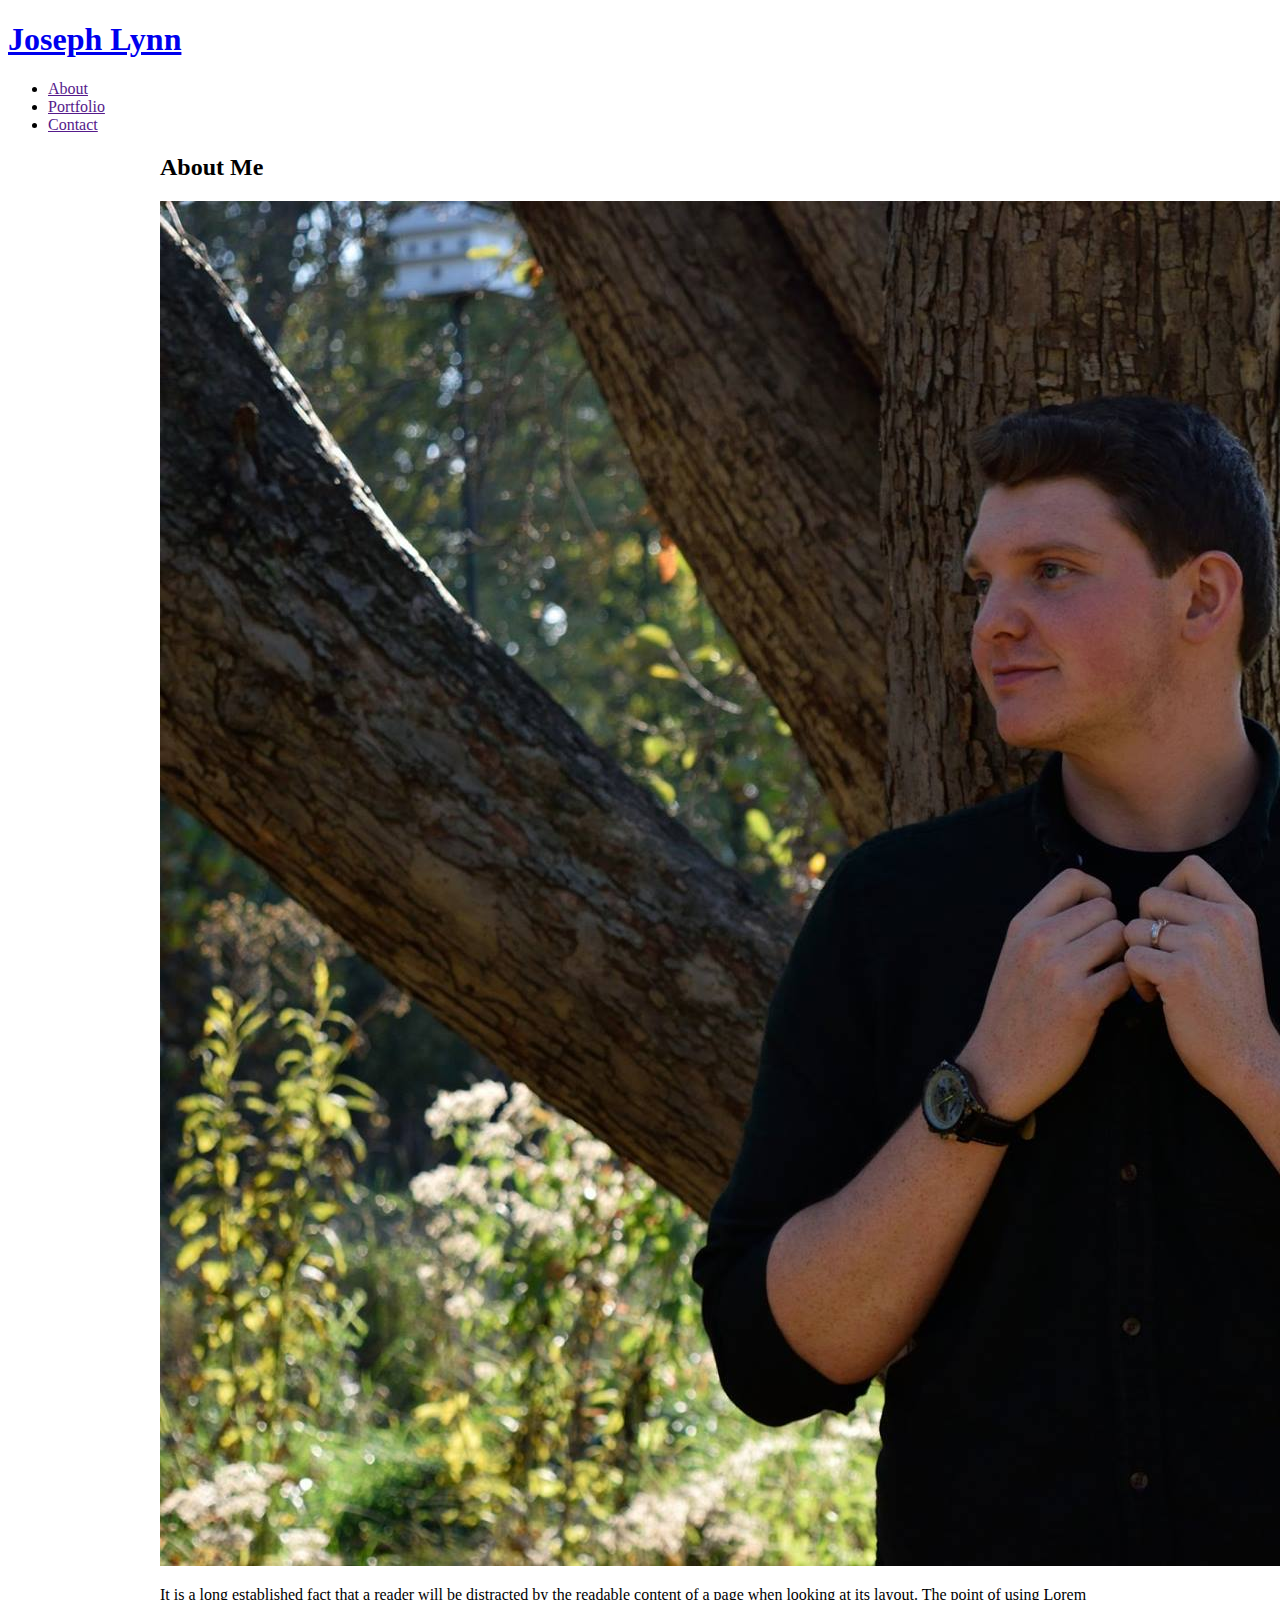
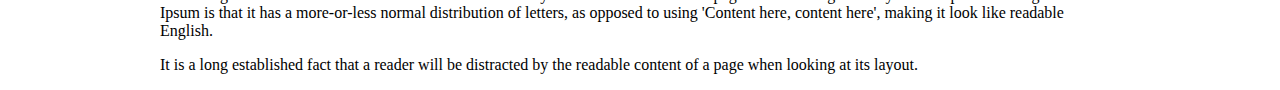
==== index.html @ cb5804eb "added main html page content" ====
<!DOCTYPE html>
<html lang="en">
<head>
    <meta charset="UTF-8">
    <meta name="viewport" content="width=device-width, initial-scale=1.0">
    <meta http-equiv="X-UA-Compatible" content="ie=edge">
    <link rel="stylesheet" href="assets/css/style.css">
    <title>Basic Portfolio</title>
</head>
<body>

    <!-- Site navigation and name -->
    <header>
        
        <!-- Name container -->
        <div class="name-container">
            <a class ="name" href="#">
                <h1>Joseph Lynn</h1>
            </a>
        </div>
        <!-- End Name container -->

        <!-- Navigation container -->
        <nav class="main-nav">
            <ul>

                <li>
                    <a href="">
                        About
                    </a>
                </li>
                <li>
                    <a href="">
                        Portfolio
                    </a>
                </li>
                <li>
                    <a href="">
                        Contact
                    </a>
                </li>

            </ul>
        </nav>
        <!-- End Navigation container -->

   </header> 
    <!-- End site navigation and name -->

    <!-- Main container -->
    <div class="container">

        <h2 class="heading">About Me</h2>

        <img src="assets/images/joe.jpg" alt="Picture of Joe Lynn">

        <p>It is a long established fact that a reader will be distracted by the readable content of a page when looking at its layout. The point of using Lorem Ipsum is that it has a more-or-less normal distribution of letters, as opposed to using 'Content here, content here', making it look like readable English.</p>

        <p>It is a long established fact that a reader will be distracted by the readable content of a page when looking at its layout.</p>

    </div>  
    <!-- End Main container -->



</body>
</html>
---- assets/css/style.css ----
.container {
    width: 960px;
    margin: 0 auto;
}
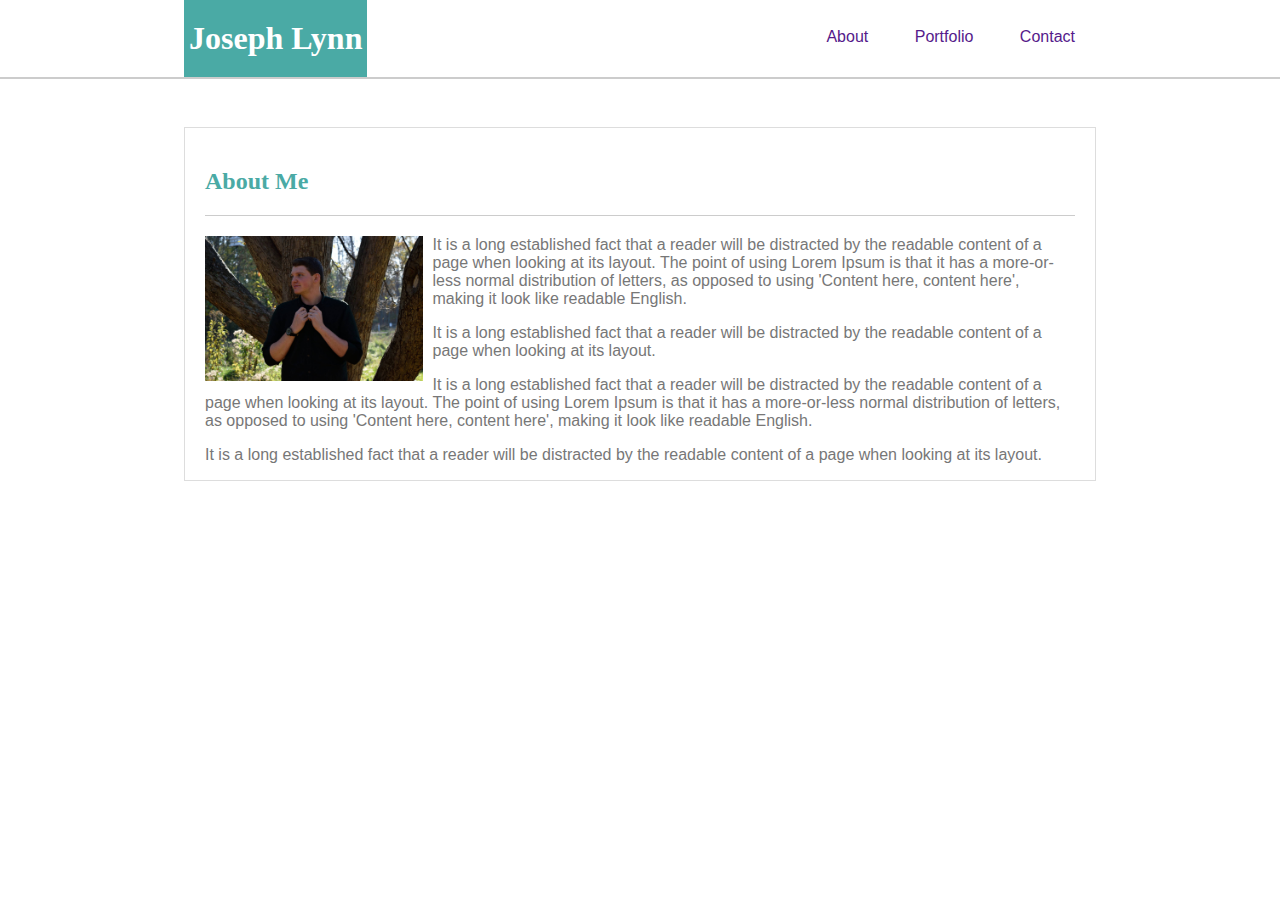
==== commit 3ddf561e: "fixed navigation layout and styled main content area" ====
--- a/index.html
+++ b/index.html
@@ -10,58 +10,64 @@
 <body>
 
     <!-- Site navigation and name -->
-    <header>
-        
-        <!-- Name container -->
-        <div class="name-container">
-            <a class ="name" href="#">
-                <h1>Joseph Lynn</h1>
-            </a>
+    <header class="clearfix">
+        <!-- 960px container -->
+        <div class="container clearfix">
+            <!-- Name container -->
+            <div class="name-container">
+                <h1 class="name">Joseph Lynn</h1>
+            </div>
+            <!-- End Name container -->
+
+            <!-- Navigation container -->
+            <nav class="main-nav">
+                <ul class="nav-list">
+
+                    <li>
+                        <a href="">About</a>
+                    </li>
+                    <li>
+                        <a href=""> Portfolio</a>
+                    </li>
+                    <li>
+                        <a href="">Contact</a>
+                    </li>
+
+                </ul>
+            </nav>
+            <!-- End Navigation container -->
         </div>
-        <!-- End Name container -->
-
-        <!-- Navigation container -->
-        <nav class="main-nav">
-            <ul>
-
-                <li>
-                    <a href="">
-                        About
-                    </a>
-                </li>
-                <li>
-                    <a href="">
-                        Portfolio
-                    </a>
-                </li>
-                <li>
-                    <a href="">
-                        Contact
-                    </a>
-                </li>
-
-            </ul>
-        </nav>
-        <!-- End Navigation container -->
+        <!-- End 960px container -->
 
    </header> 
     <!-- End site navigation and name -->
 
-    <!-- Main container -->
-    <div class="container">
+    <main class="clearfix">
+        <!-- Main container -->
+        <div class="container">
+            <div class="main-content clearfix align-left">
 
-        <h2 class="heading">About Me</h2>
+                <h2 class="heading align-left">About Me</h2>
 
-        <img src="assets/images/joe.jpg" alt="Picture of Joe Lynn">
+                <img class="profile-img" src="assets/images/joe.jpg" alt="Picture of Joe Lynn">
 
-        <p>It is a long established fact that a reader will be distracted by the readable content of a page when looking at its layout. The point of using Lorem Ipsum is that it has a more-or-less normal distribution of letters, as opposed to using 'Content here, content here', making it look like readable English.</p>
+                <p>It is a long established fact that a reader will be distracted by the readable content of a page when looking at its layout. The point of using Lorem Ipsum is that it has a more-or-less normal distribution of letters, as opposed to using 'Content here, content here', making it look like readable English.</p>
 
-        <p>It is a long established fact that a reader will be distracted by the readable content of a page when looking at its layout.</p>
+                <p>It is a long established fact that a reader will be distracted by the readable content of a page when looking at its layout.</p>
 
-    </div>  
-    <!-- End Main container -->
+                <p>It is a long established fact that a reader will be distracted by the readable content of a page when looking at its layout. The point of using Lorem Ipsum is that it has a more-or-less normal distribution of letters, as opposed to using 'Content here, content here', making it look like readable English.</p>
 
+                <p>It is a long established fact that a reader will be distracted by the readable content of a page when looking at its layout.</p>
 
+            </div>
+        </div>  
+        <!-- End Main container -->
+    </main>
+
+    <!-- Footer -->
+    <footer>
+
+    </footer>
 
 </body>
 </html>--- a/assets/css/style.css
+++ b/assets/css/style.css
@@ -1,4 +1,117 @@
+/* General Styles */
+
+* {
+    box-sizing: border-box;
+}
+
+body {
+    color: #777777;
+    font-family: 'Arial', 'Helvetica Neue', Helvetica, sans-serif;
+    margin: 0;
+    padding: 0;
+}
+
+h1,
+h2,
+h3 {
+    font-family: Georgia, 'Times New Roman', Times, serif;
+}
+
+img {
+    width: 100%;
+}
+
+a {
+    text-decoration: none;
+}
+
+header {
+    background-color: #ffffff;
+    border-bottom: 2px solid #cccccc;
+    margin-bottom: 3rem;
+}
+
+footer {
+    background-color: #666666;
+}
+
 .container {
+    text-align: center;
     width: 960px;
-    margin: 0 auto;
-}+    margin-left: auto;
+    margin-right: auto;
+    padding-left: 1.5em;
+    padding-right: 1.5em;
+}
+
+.clearfix::after {
+    content: " ";
+    display: table;
+    clear: both;
+}
+
+
+/* Heading Styles */
+
+.heading {
+    color: #4aaaa5;
+    padding: 20px 0;
+    border-bottom: 1px solid #cccccc;
+}
+
+.align-left {
+    text-align: left;
+}
+
+
+/* Navigation Styles */
+
+.main-nav {
+    float: right;
+}
+
+.nav-list {
+    list-style-type: none;
+    padding: 0;
+    margin: 0;
+}
+
+.nav-list > li {
+    display: inline-block;
+    background: none;
+    margin: 0 0.5em;
+}
+
+li > a {
+    display: block;
+    padding: 20px 5px;
+    margin: .5em .5em;
+}
+
+.name-container {
+    background-color: #4aaaa5;
+    float: left;
+    color: #ffffff;
+    padding: 20px 5px;
+}
+
+.name {
+    margin: 0;
+    color: #ffffff;
+}
+
+
+/* Main Content Styles */
+
+.main-content {
+    background-color: #ffffff;
+    border: 1px solid #dddddd;
+    padding: 0 20px;
+}
+
+.profile-img {
+    float: left;
+    width: 25%;
+    margin-right: 10px;
+}
+
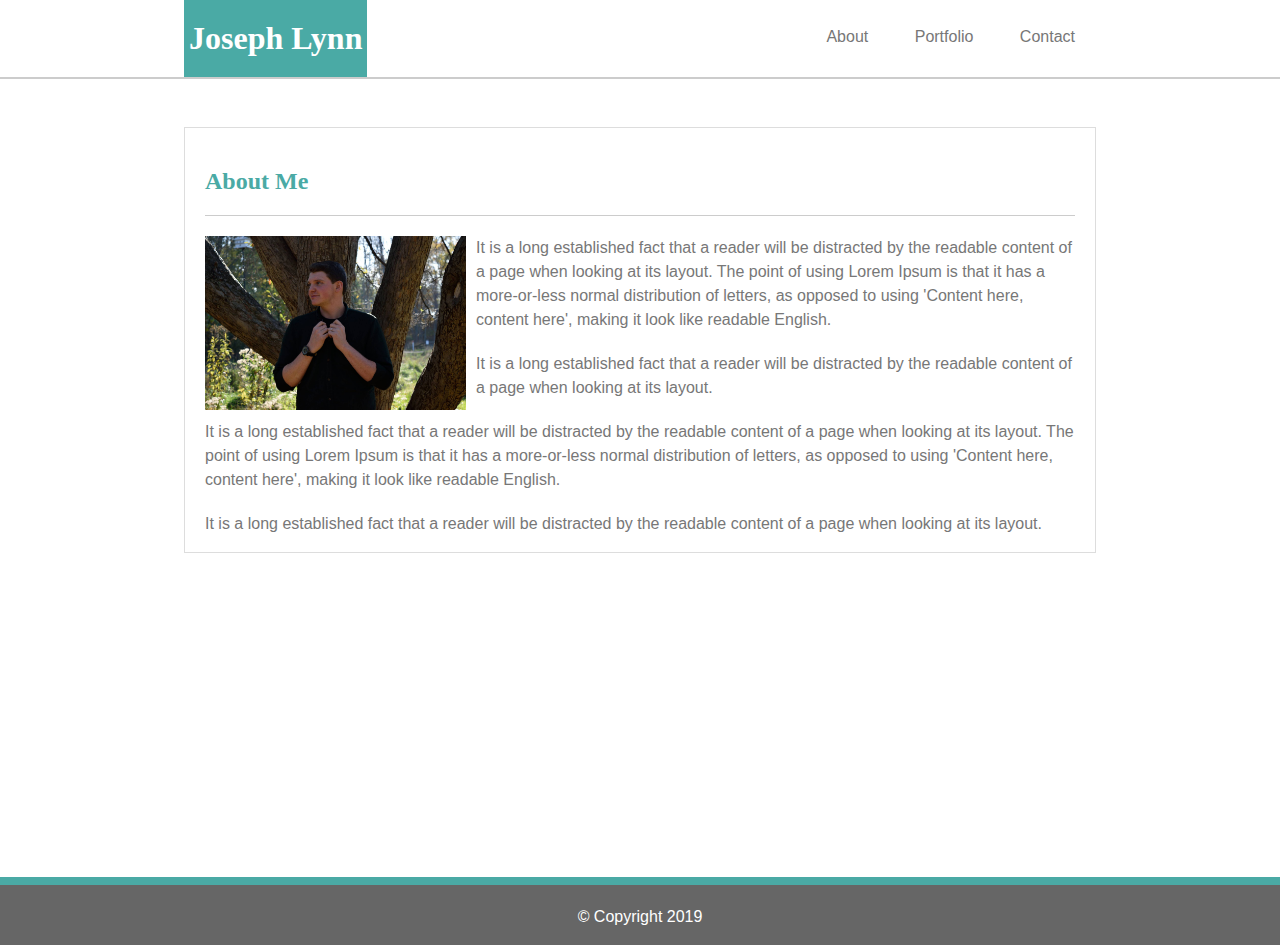
==== commit 105d42b0: "finished index.html styles and setup contact page html" ====
--- a/index.html
+++ b/index.html
@@ -24,13 +24,13 @@
                 <ul class="nav-list">
 
                     <li>
-                        <a href="">About</a>
+                        <a href="index.html">About</a>
                     </li>
                     <li>
-                        <a href=""> Portfolio</a>
+                        <a href="portfolio.html"> Portfolio</a>
                     </li>
                     <li>
-                        <a href="">Contact</a>
+                        <a href="contact.html">Contact</a>
                     </li>
 
                 </ul>
@@ -42,7 +42,7 @@
    </header> 
     <!-- End site navigation and name -->
 
-    <main class="clearfix">
+    <main class="clearfix main">
         <!-- Main container -->
         <div class="container">
             <div class="main-content clearfix align-left">
@@ -65,7 +65,12 @@
     </main>
 
     <!-- Footer -->
-    <footer>
+    <footer class="clearfix">
+
+        <div>
+            <p class="center white">&copy Copyright 2019</p>
+        </div>
+
 
     </footer>
 
--- a/assets/css/style.css
+++ b/assets/css/style.css
@@ -2,6 +2,11 @@
 
 * {
     box-sizing: border-box;
+}
+
+html,
+body {
+    height: 100%;
 }
 
 body {
@@ -23,16 +28,18 @@
 
 a {
     text-decoration: none;
+    color: #777777;
+}
+
+p {
+    line-height: 1.5rem;
+    margin-top: 1.25rem;
 }
 
 header {
     background-color: #ffffff;
     border-bottom: 2px solid #cccccc;
     margin-bottom: 3rem;
-}
-
-footer {
-    background-color: #666666;
 }
 
 .container {
@@ -109,9 +116,27 @@
     padding: 0 20px;
 }
 
+.main {
+    min-height: calc(100vh - 150px);
+}
+
 .profile-img {
     float: left;
-    width: 25%;
+    width: 30%;
     margin-right: 10px;
 }
 
+/* Footer Styles */
+
+footer {
+    background-color: #666666;
+    border-top: 8px solid #4aaaa5;
+}
+
+.center {
+    text-align: center;
+}
+
+.white {
+    color: #fff;
+}
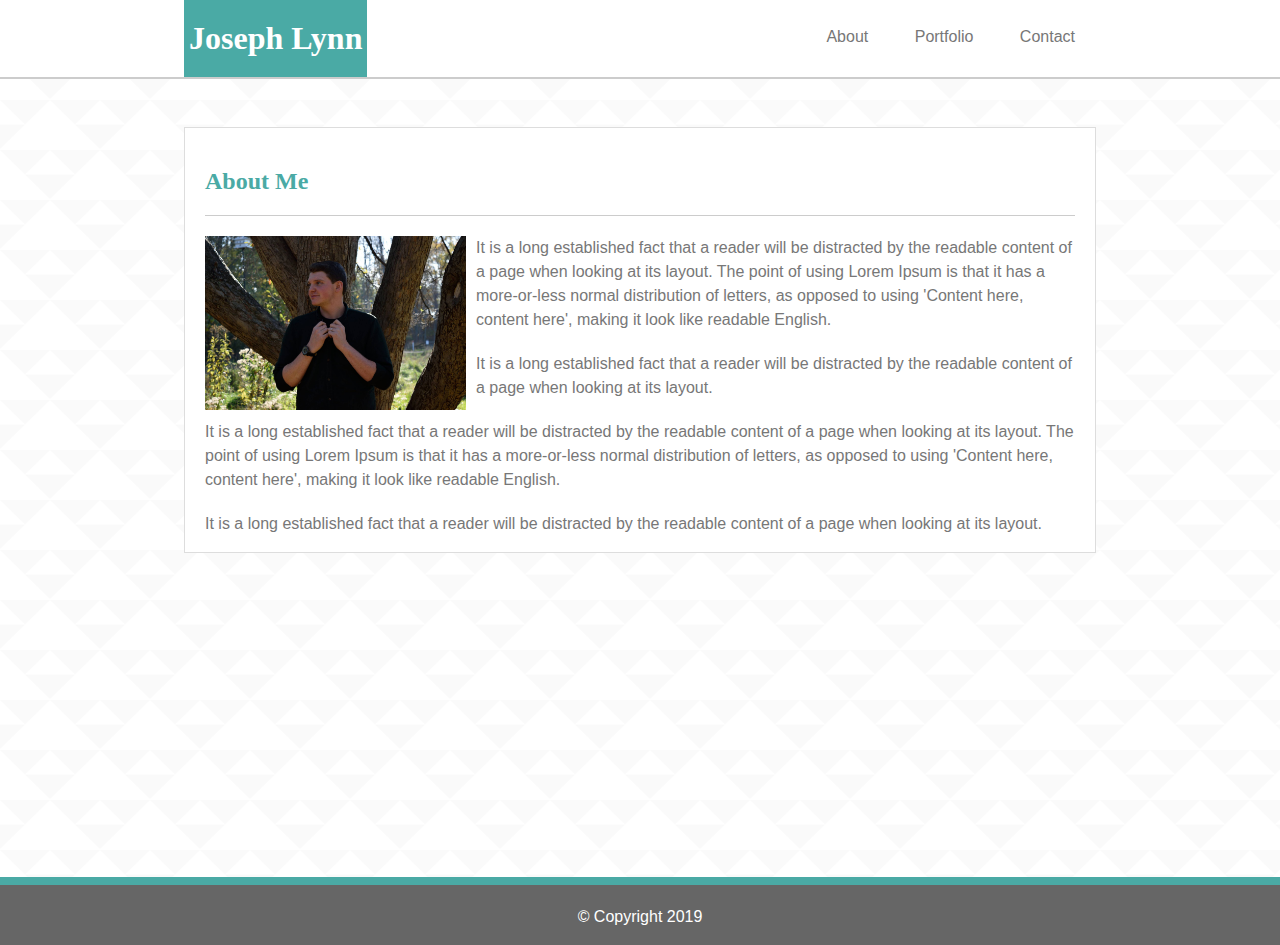
==== commit e74536f3: "created inital portfolio page" ====
--- a/index.html
+++ b/index.html
@@ -10,7 +10,7 @@
 <body>
 
     <!-- Site navigation and name -->
-    <header class="clearfix">
+    <header>
         <!-- 960px container -->
         <div class="container clearfix">
             <!-- Name container -->
--- a/assets/css/style.css
+++ b/assets/css/style.css
@@ -14,6 +14,7 @@
     font-family: 'Arial', 'Helvetica Neue', Helvetica, sans-serif;
     margin: 0;
     padding: 0;
+    background-image: url("/assets/images/triangle-mosaic.png");
 }
 
 h1,
@@ -140,3 +141,57 @@
 .white {
     color: #fff;
 }
+
+
+/* Contact.html Styles */
+
+.contact-list {
+    list-style-type: none;
+    padding: 0;
+    margin: 0;
+}
+
+.contact-item{
+    margin: 20px 0 20px 0;
+}
+
+.contact-item > label {
+    display: block;
+    margin-bottom: 5px;
+}
+
+.contact-item > input,
+.contact-item > textarea {
+    display: block;
+    width: 100%;
+    padding: 20px;
+    font-size: .9rem;
+    background-color: #e8eeef;
+    border: none;
+    outline: 0;
+}
+
+.contact-item > input {
+    height: 50px;
+}
+
+.contact-item > textarea {
+    height: 150px;
+}
+
+.submit-button {
+    background-color: #4aaaa5;
+    color: #fff;
+    padding: 10px 25px;
+    border: none;
+    margin-bottom: 20px;
+    border-radius: 5px;
+    font-size: .9rem;
+}
+
+input:focus, 
+textarea:focus, 
+select:focus {
+    border: 2px solid #4aaaa5;
+    background-color: #fff;
+}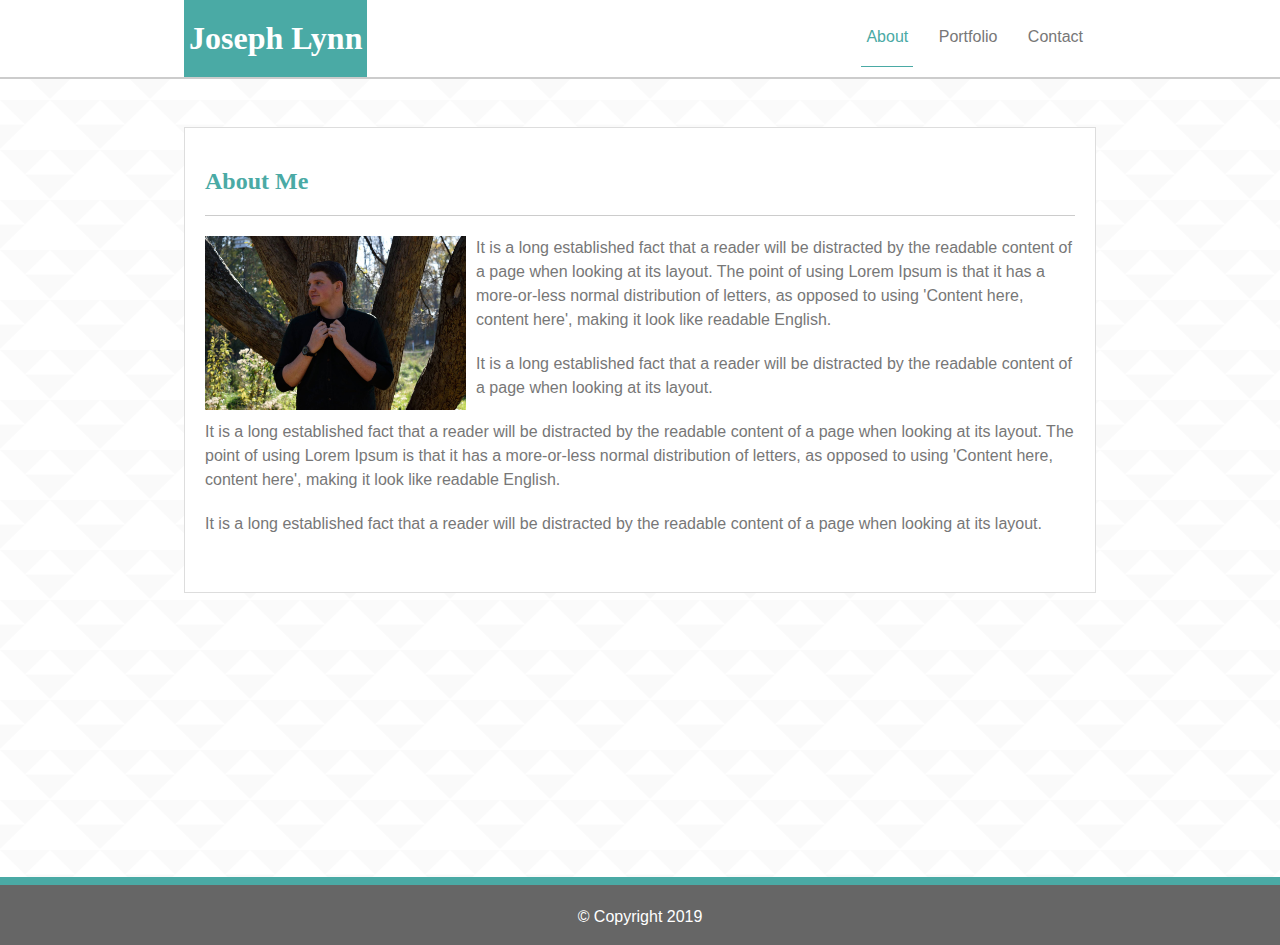
==== commit 28ef705a: "added hover effects to navigation menu also added active class to show which page you are currently " ====
--- a/index.html
+++ b/index.html
@@ -24,7 +24,7 @@
                 <ul class="nav-list">
 
                     <li>
-                        <a href="index.html">About</a>
+                        <a class ="active" href="index.html">About</a>
                     </li>
                     <li>
                         <a href="portfolio.html"> Portfolio</a>
--- a/assets/css/style.css
+++ b/assets/css/style.css
@@ -87,13 +87,22 @@
 .nav-list > li {
     display: inline-block;
     background: none;
-    margin: 0 0.5em;
 }
 
 li > a {
     display: block;
     padding: 20px 5px;
     margin: .5em .5em;
+}
+
+li a:hover {
+    border-bottom: 1px solid #4aaaa5;
+    color: #4aaaa5;
+}
+
+.active {
+    border-bottom: 1px solid #4aaaa5;
+    color: #4aaaa5;
 }
 
 .name-container {
@@ -114,7 +123,8 @@
 .main-content {
     background-color: #ffffff;
     border: 1px solid #dddddd;
-    padding: 0 20px;
+    padding: 0 20px 40px 20px;
+    margin-bottom: 40px;
 }
 
 .main {
@@ -143,7 +153,7 @@
 }
 
 
-/* Contact.html Styles */
+/* Contact Styles */
 
 .contact-list {
     list-style-type: none;
@@ -183,10 +193,16 @@
     background-color: #4aaaa5;
     color: #fff;
     padding: 10px 25px;
-    border: none;
+    border: 2px solid #4aaaa5;
     margin-bottom: 20px;
     border-radius: 5px;
     font-size: .9rem;
+}
+
+.submit-button:hover {
+    background-color: #fff;
+    border: 2px solid #4aaaa5;
+    color: #777777;
 }
 
 input:focus, 
@@ -194,4 +210,38 @@
 select:focus {
     border: 2px solid #4aaaa5;
     background-color: #fff;
+}
+
+
+/* Portfolio Styles */
+
+.project {
+    width: 30%;
+    display: inline-block;
+    margin-left: 15px;
+    margin-top: 15px;
+    position: relative;
+}
+
+.project-img {
+    filter: grayscale(0) blur(0);
+    transition: .3s ease-in-out;
+}
+
+.project-img:hover {
+    filter: grayscale(100%) blur(1px);
+    transition: .3s ease-in-out;
+    opacity: .5;
+}
+
+.project-name {
+    background-color: #4aaaa5;
+    color: #fff;
+    padding: 15px;
+    text-align: center;
+    width: 100%;
+    margin-bottom: 10px;
+
+    position: absolute;
+    bottom: 0;
 }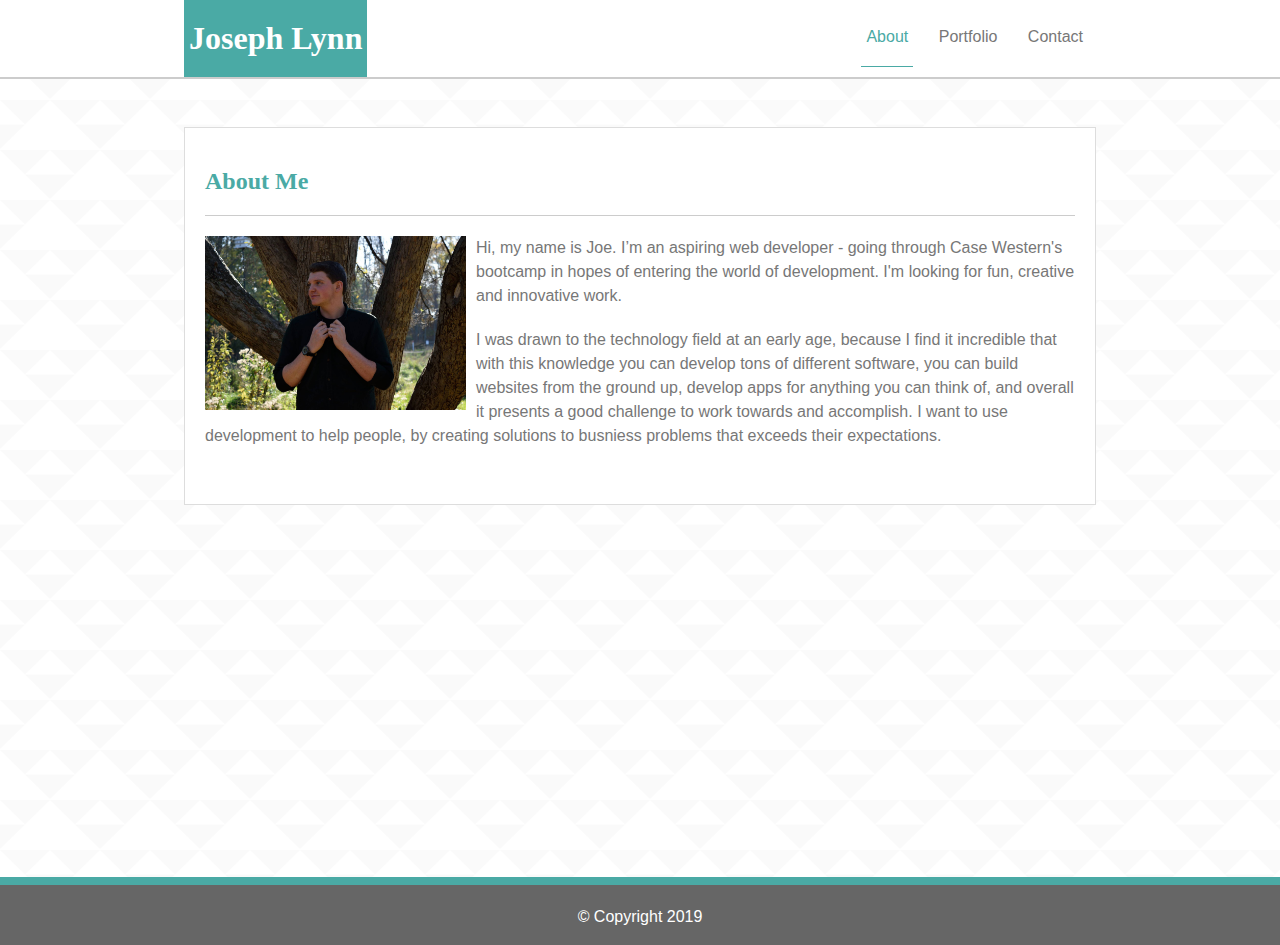
==== commit 70366002: "added about-me paragraph and fixed the file path of the background image" ====
--- a/index.html
+++ b/index.html
@@ -51,13 +51,9 @@
 
                 <img class="profile-img" src="assets/images/joe.jpg" alt="Picture of Joe Lynn">
 
-                <p>It is a long established fact that a reader will be distracted by the readable content of a page when looking at its layout. The point of using Lorem Ipsum is that it has a more-or-less normal distribution of letters, as opposed to using 'Content here, content here', making it look like readable English.</p>
+                <p>Hi, my name is Joe. I’m an aspiring web developer - going through Case Western's bootcamp in hopes of entering the world of development. I'm looking for fun, creative and innovative work. </p>
 
-                <p>It is a long established fact that a reader will be distracted by the readable content of a page when looking at its layout.</p>
-
-                <p>It is a long established fact that a reader will be distracted by the readable content of a page when looking at its layout. The point of using Lorem Ipsum is that it has a more-or-less normal distribution of letters, as opposed to using 'Content here, content here', making it look like readable English.</p>
-
-                <p>It is a long established fact that a reader will be distracted by the readable content of a page when looking at its layout.</p>
+                <p>I was drawn to the technology field at an early age, because I find it incredible that with this knowledge you can develop tons of different software, you can build websites from the ground up, develop apps for anything you can think of, and overall it presents a good challenge to work towards and accomplish. I want to use development to help people, by creating solutions to busniess problems that exceeds their expectations.</p>
 
             </div>
         </div>  
--- a/assets/css/style.css
+++ b/assets/css/style.css
@@ -14,7 +14,7 @@
     font-family: 'Arial', 'Helvetica Neue', Helvetica, sans-serif;
     margin: 0;
     padding: 0;
-    background-image: url("/assets/images/triangle-mosaic.png");
+    background-image: url("../images/triangle-mosaic.png");
 }
 
 h1,
@@ -192,9 +192,9 @@
 .submit-button {
     background-color: #4aaaa5;
     color: #fff;
-    padding: 10px 25px;
+    padding: 10px 20px;
+    width: 15%;
     border: 2px solid #4aaaa5;
-    margin-bottom: 20px;
     border-radius: 5px;
     font-size: .9rem;
 }
@@ -241,6 +241,7 @@
     text-align: center;
     width: 100%;
     margin-bottom: 10px;
+    font-weight: 500;
 
     position: absolute;
     bottom: 0;
